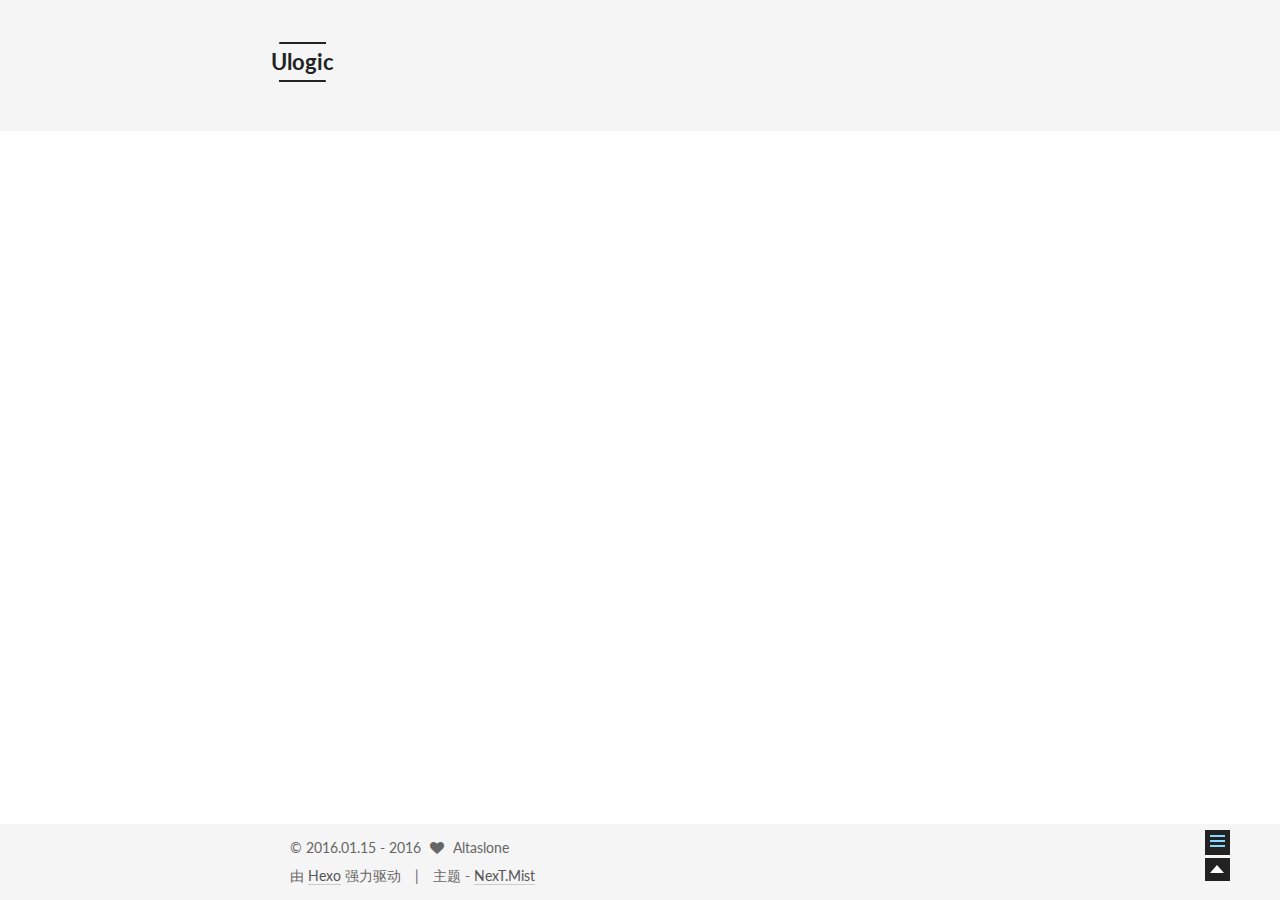
==== 2016/01/16/测试图片/index.html @ 5bdf2e48 "Site updated: 2016-01-16 18:04:58" ====
<!doctype html>



  


<html class="theme-next mist use-motion">
<head>
  <meta charset="UTF-8"/>
<meta http-equiv="X-UA-Compatible" content="IE=edge,chrome=1" />
<meta name="viewport" content="width=device-width, initial-scale=1, maximum-scale=1"/>



<meta http-equiv="Cache-Control" content="no-transform" />
<meta http-equiv="Cache-Control" content="no-siteapp" />












  <link href="/vendors/fancybox/source/jquery.fancybox.css?v=2.1.5" rel="stylesheet" type="text/css"/>




  <link href="//fonts.googleapis.com/css?family=Lato:300,400,700,400italic&subset=latin,latin-ext" rel="stylesheet" type="text/css">



<link href="/vendors/font-awesome/css/font-awesome.min.css?v=4.4.0" rel="stylesheet" type="text/css" />

<link href="/css/main.css?v=0.5.0" rel="stylesheet" type="text/css" />


  <meta name="keywords" content="Hexo, NexT" />








  <link rel="shortcut icon" type="image/x-icon" href="/favicon.ico?v=0.5.0" />






<meta name="description" content="测试图片 一只小猪">
<meta property="og:type" content="article">
<meta property="og:title" content="测试图片">
<meta property="og:url" content="http://yoursite.com/2016/01/16/测试图片/index.html">
<meta property="og:site_name" content="Ulogic">
<meta property="og:description" content="测试图片 一只小猪">
<meta property="og:image" content="http://yoursite.com/source/xiaozhu.png">
<meta property="og:updated_time" content="2016-01-16T10:04:15.753Z">
<meta name="twitter:card" content="summary">
<meta name="twitter:title" content="测试图片">
<meta name="twitter:description" content="测试图片 一只小猪">



<script type="text/javascript" id="hexo.configuration">
  var NexT = window.NexT || {};
  var CONFIG = {
    scheme: 'Mist',
    sidebar: {"position":"left","display":"post"},
    fancybox: true,
    motion: true,
    duoshuo: {
      userId: 0,
      author: '博主'
    }
  };
</script>

  <title> 测试图片 | Ulogic </title>
</head>

<body itemscope itemtype="http://schema.org/WebPage" lang="zh-Hans">

  



  <script type="text/javascript">
    var _hmt = _hmt || [];
    (function() {
      var hm = document.createElement("script");
      hm.src = "//hm.baidu.com/hm.js?7d38a742cc1cbfb3a22bb17e0354cb3e";
      var s = document.getElementsByTagName("script")[0];
      s.parentNode.insertBefore(hm, s);
    })();
  </script>






  
  
    
  

  <div class="container one-collumn sidebar-position-left page-post-detail ">
    <div class="headband"></div>

    <header id="header" class="header" itemscope itemtype="http://schema.org/WPHeader">
      <div class="header-inner"><div class="site-meta ">
  

  <div class="custom-logo-site-title">
    <a href="/"  class="brand" rel="start">
      <span class="logo-line-before"><i></i></span>
      <span class="site-title">Ulogic</span>
      <span class="logo-line-after"><i></i></span>
    </a>
  </div>
  <p class="site-subtitle"></p>
</div>

<div class="site-nav-toggle">
  <button>
    <span class="btn-bar"></span>
    <span class="btn-bar"></span>
    <span class="btn-bar"></span>
  </button>
</div>

<nav class="site-nav">
  

  
    <ul id="menu" class="menu ">
      
        
        <li class="menu-item menu-item-home">
          <a href="/" rel="section">
            
              <i class="menu-item-icon fa fa-home fa-fw"></i> <br />
            
            首页
          </a>
        </li>
      
        
        <li class="menu-item menu-item-archives">
          <a href="/archives" rel="section">
            
              <i class="menu-item-icon fa fa-archive fa-fw"></i> <br />
            
            归档
          </a>
        </li>
      
        
        <li class="menu-item menu-item-tags">
          <a href="/tags" rel="section">
            
              <i class="menu-item-icon fa fa-tags fa-fw"></i> <br />
            
            标签
          </a>
        </li>
      

      
      
      
    </ul>
  

  
</nav>

 </div>
    </header>

    <main id="main" class="main">
      <div class="main-inner">
        <div class="content-wrap">
          <div id="content" class="content">
            

  <div id="posts" class="posts-expand">
    

  
  

  
  
  

  <article class="post post-type-normal " itemscope itemtype="http://schema.org/Article">

    
      <header class="post-header">

        
        
          <h1 class="post-title" itemprop="name headline">
            
            
              
                测试图片
              
            
          </h1>
        

        <div class="post-meta">
          <span class="post-time">
            <span class="post-meta-item-icon">
              <i class="fa fa-calendar-o"></i>
            </span>
            <span class="post-meta-item-text">发表于</span>
            <time itemprop="dateCreated" datetime="2016-01-16T18:02:03+08:00" content="2016-01-16">
              2016-01-16
            </time>
          </span>

          

          
            
              <span class="post-comments-count">
                &nbsp; | &nbsp;
                <a href="/2016/01/16/测试图片/#comments" itemprop="discussionUrl">
                  <span class="post-comments-count ds-thread-count" data-thread-key="2016/01/16/测试图片/" itemprop="commentsCount"></span>
                </a>
              </span>
            
          

          

          
          
        </div>
      </header>
    


    <div class="post-body" itemprop="articleBody">

      
      

      
        <pre><code>测试图片 一只小猪
</code></pre><p><img src="/source/xiaozhu.png" alt="xiaozhu"></p>

      
    </div>

    <footer class="post-footer">
      

      
        <div class="post-nav">
          <div class="post-nav-next post-nav-item">
            
              <a href="/2016/01/15/hello-world/" rel="next" title="Hello World">
                <i class="fa fa-chevron-left"></i> Hello World
              </a>
            
          </div>

          <div class="post-nav-prev post-nav-item">
            
          </div>
        </div>
      

      
      
    </footer>
  </article>



    <div class="post-spread">
      
    </div>
  </div>


          </div>
          


          
  <div class="comments" id="comments">
    
      <div class="ds-thread" data-thread-key="2016/01/16/测试图片/"
           data-title="测试图片" data-url="http://yoursite.com/2016/01/16/测试图片/">
      </div>
    
  </div>


        </div>
        
          
  
  <div class="sidebar-toggle">
    <div class="sidebar-toggle-line-wrap">
      <span class="sidebar-toggle-line sidebar-toggle-line-first"></span>
      <span class="sidebar-toggle-line sidebar-toggle-line-middle"></span>
      <span class="sidebar-toggle-line sidebar-toggle-line-last"></span>
    </div>
  </div>

  <aside id="sidebar" class="sidebar">
    <div class="sidebar-inner">

      

      
        <ul class="sidebar-nav motion-element">
          <li class="sidebar-nav-toc sidebar-nav-active" data-target="post-toc-wrap" >
            文章目录
          </li>
          <li class="sidebar-nav-overview" data-target="site-overview">
            站点概览
          </li>
        </ul>
      

      <section class="site-overview sidebar-panel ">
        <div class="site-author motion-element" itemprop="author" itemscope itemtype="http://schema.org/Person">
          <img class="site-author-image" itemprop="image"
               src="/images/logo.png"
               alt="Altaslone" />
          <p class="site-author-name" itemprop="name">Altaslone</p>
          <p class="site-description motion-element" itemprop="description"></p>
        </div>
        <nav class="site-state motion-element">
          <div class="site-state-item site-state-posts">
            <a href="/archives">
              <span class="site-state-item-count">2</span>
              <span class="site-state-item-name">日志</span>
            </a>
          </div>

          <div class="site-state-item site-state-categories">
            
              <span class="site-state-item-count">0</span>
              <span class="site-state-item-name">分类</span>
              
          </div>

          <div class="site-state-item site-state-tags">
            <a href="/tags">
              <span class="site-state-item-count">0</span>
              <span class="site-state-item-name">标签</span>
              </a>
          </div>

        </nav>

        

        <div class="links-of-author motion-element">
          
        </div>

        
        

        <div class="links-of-author motion-element">
          
        </div>

      </section>

      
        <section class="post-toc-wrap motion-element sidebar-panel sidebar-panel-active">
          <div class="post-toc-indicator-top post-toc-indicator">
            <i class="fa fa-angle-double-up"></i>
          </div>
          <div class="post-toc">
            
              
            
            
              <p class="post-toc-empty">此文章未包含目录</p>
            
          </div>
          <div class="post-toc-indicator-bottom post-toc-indicator">
            <i class="fa fa-angle-double-down"></i>
          </div>
        </section>
      

    </div>
  </aside>


        
      </div>
    </main>

    <footer id="footer" class="footer">
      <div class="footer-inner">
        <div class="copyright" >
  
  &copy;  2016.01.15 - 
  <span itemprop="copyrightYear">2016</span>
  <span class="with-love">
    <i class="icon-next-heart fa fa-heart"></i>
  </span>
  <span class="author" itemprop="copyrightHolder">Altaslone</span>
</div>

<div class="powered-by">
  由 <a class="theme-link" href="http://hexo.io">Hexo</a> 强力驱动
</div>

<div class="theme-info">
  主题 -
  <a class="theme-link" href="https://github.com/iissnan/hexo-theme-next">
    NexT.Mist
  </a>
</div>



      </div>
    </footer>

    <div class="back-to-top"></div>
  </div>

  


  



  <script type="text/javascript" src="/vendors/jquery/index.js?v=2.1.3"></script>

  <script type="text/javascript" src="/vendors/fastclick/lib/fastclick.min.js?v=1.0.6"></script>

  <script type="text/javascript" src="/vendors/jquery_lazyload/jquery.lazyload.js?v=1.9.7"></script>

  <script type="text/javascript" src="/vendors/velocity/velocity.min.js"></script>

  <script type="text/javascript" src="/vendors/velocity/velocity.ui.min.js"></script>

  <script type="text/javascript" src="/vendors/fancybox/source/jquery.fancybox.pack.js"></script>


  


  <script type="text/javascript" src="/js/src/utils.js?v=0.5.0"></script>

  <script type="text/javascript" src="/js/src/motion.js?v=0.5.0"></script>



  
  

  
  
<script type="text/javascript" src="/js/src/scrollspy.js?v=0.5.0"></script>

<script type="text/javascript" id="sidebar.toc.highlight">
  $(document).ready(function () {
    var tocSelector = '.post-toc';
    var $tocSelector = $(tocSelector);
    var activeCurrentSelector = '.active-current';

    $tocSelector
      .on('activate.bs.scrollspy', function () {
        var $currentActiveElement = $(tocSelector + ' .active').last();

        removeCurrentActiveClass();
        $currentActiveElement.addClass('active-current');

        $tocSelector[0].scrollTop = $currentActiveElement.position().top;
      })
      .on('clear.bs.scrollspy', function () {
        removeCurrentActiveClass();
      });

    function removeCurrentActiveClass () {
      $(tocSelector + ' ' + activeCurrentSelector)
        .removeClass(activeCurrentSelector.substring(1));
    }

    function processTOC () {
      getTOCMaxHeight();
      toggleTOCOverflowIndicators();
    }

    function getTOCMaxHeight () {
      var height = $('.sidebar').height() -
                   $tocSelector.position().top -
                   $('.post-toc-indicator-bottom').height();

      $tocSelector.css('height', height);

      return height;
    }

    function toggleTOCOverflowIndicators () {
      tocOverflowIndicator(
        '.post-toc-indicator-top',
        $tocSelector.scrollTop() > 0 ? 'show' : 'hide'
      );

      tocOverflowIndicator(
        '.post-toc-indicator-bottom',
        $tocSelector.scrollTop() >= $tocSelector.find('ol').height() - $tocSelector.height() ? 'hide' : 'show'
      )
    }

    $(document).on('sidebar.motion.complete', function () {
      processTOC();
    });

    $('body').scrollspy({ target: tocSelector });
    $(window).on('resize', function () {
      if ( $('.sidebar').hasClass('sidebar-active') ) {
        processTOC();
      }
    });

    onScroll($tocSelector);

    function onScroll (element) {
      element.on('mousewheel DOMMouseScroll', function (event) {
          var oe = event.originalEvent;
          var delta = oe.wheelDelta || -oe.detail;

          this.scrollTop += ( delta < 0 ? 1 : -1 ) * 30;
          event.preventDefault();

          toggleTOCOverflowIndicators();
      });
    }

    function tocOverflowIndicator (indicator, action) {
      var $indicator = $(indicator);
      var opacity = action === 'show' ? 1 : 0;
      $indicator.velocity ?
        $indicator.velocity('stop').velocity({
          opacity: opacity
        }, { duration: 100 }) :
        $indicator.stop().animate({
          opacity: opacity
        }, 100);
    }

  });
</script>

<script type="text/javascript" id="sidebar.nav">
  $(document).ready(function () {
    var html = $('html');
    var TAB_ANIMATE_DURATION = 200;
    var hasVelocity = $.isFunction(html.velocity);

    $('.sidebar-nav li').on('click', function () {
      var item = $(this);
      var activeTabClassName = 'sidebar-nav-active';
      var activePanelClassName = 'sidebar-panel-active';
      if (item.hasClass(activeTabClassName)) {
        return;
      }

      var currentTarget = $('.' + activePanelClassName);
      var target = $('.' + item.data('target'));

      hasVelocity ?
        currentTarget.velocity('transition.slideUpOut', TAB_ANIMATE_DURATION, function () {
          target
            .velocity('stop')
            .velocity('transition.slideDownIn', TAB_ANIMATE_DURATION)
            .addClass(activePanelClassName);
        }) :
        currentTarget.animate({ opacity: 0 }, TAB_ANIMATE_DURATION, function () {
          currentTarget.hide();
          target
            .stop()
            .css({'opacity': 0, 'display': 'block'})
            .animate({ opacity: 1 }, TAB_ANIMATE_DURATION, function () {
              currentTarget.removeClass(activePanelClassName);
              target.addClass(activePanelClassName);
            });
        });

      item.siblings().removeClass(activeTabClassName);
      item.addClass(activeTabClassName);
    });

    $('.post-toc a').on('click', function (e) {
      e.preventDefault();
      var targetSelector = NexT.utils.escapeSelector(this.getAttribute('href'));
      var offset = $(targetSelector).offset().top;
      hasVelocity ?
        html.velocity('stop').velocity('scroll', {
          offset: offset  + 'px',
          mobileHA: false
        }) :
        $('html, body').stop().animate({
          scrollTop: offset
        }, 500);
    });

    // Expand sidebar on post detail page by default, when post has a toc.
    NexT.motion.middleWares.sidebar = function () {
      var $tocContent = $('.post-toc-content');

      if (CONFIG.sidebar === 'post') {
        if ($tocContent.length > 0 && $tocContent.html().trim().length > 0) {
          NexT.utils.displaySidebar();
        }
      }
    };
  });
</script>



  


  <script type="text/javascript" src="/js/src/bootstrap.js?v=0.5.0"></script>



  

  
    
  

  <script type="text/javascript">
    var duoshuoQuery = {short_name:"altaslone"};
    (function() {
      var ds = document.createElement('script');
      ds.type = 'text/javascript';ds.async = true;
      ds.id = 'duoshuo-script';
      ds.src = (document.location.protocol == 'https:' ? 'https:' : 'http:') + '//static.duoshuo.com/embed.js';
      ds.charset = 'UTF-8';
      (document.getElementsByTagName('head')[0]
      || document.getElementsByTagName('body')[0]).appendChild(ds);
    })();
  </script>

  
    
  





  
  

  
  


</body>
</html>
---- css/main.css ----
/* normalize.css v3.0.2 | MIT License | git.io/normalize */
html {
  font-family: sans-serif; /* 1 */
  -ms-text-size-adjust: 100%; /* 2 */
  -webkit-text-size-adjust: 100%; /* 2 */
}
body {
  margin: 0;
}
article,
aside,
details,
figcaption,
figure,
footer,
header,
hgroup,
main,
menu,
nav,
section,
summary {
  display: block;
}
audio,
canvas,
progress,
video {
  display: inline-block; /* 1 */
  vertical-align: baseline; /* 2 */
}
audio:not([controls]) {
  display: none;
  height: 0;
}
[hidden],
template {
  display: none;
}
a {
  background-color: transparent;
}
a:active,
a:hover {
  outline: 0;
}
abbr[title] {
  border-bottom: 1px dotted;
}
b,
strong {
  font-weight: bold;
}
dfn {
  font-style: italic;
}
h1 {
  font-size: 2em;
  margin: 0.67em 0;
}
mark {
  background: #ff0;
  color: #000;
}
small {
  font-size: 80%;
}
sub,
sup {
  font-size: 75%;
  line-height: 0;
  position: relative;
  vertical-align: baseline;
}
sup {
  top: -0.5em;
}
sub {
  bottom: -0.25em;
}
img {
  border: 0;
}
svg:not(:root) {
  overflow: hidden;
}
figure {
  margin: 1em 40px;
}
hr {
  -moz-box-sizing: content-box;
  box-sizing: content-box;
  height: 0;
}
pre {
  overflow: auto;
}
code,
kbd,
pre,
samp {
  font-family: monospace, monospace;
  font-size: 1em;
}
button,
input,
optgroup,
select,
textarea {
  color: inherit; /* 1 */
  font: inherit; /* 2 */
  margin: 0; /* 3 */
}
button {
  overflow: visible;
}
button,
select {
  text-transform: none;
}
button,
html input[type="button"],
input[type="reset"],
input[type="submit"] {
  -webkit-appearance: button; /* 2 */
  cursor: pointer; /* 3 */
}
button[disabled],
html input[disabled] {
  cursor: default;
}
button::-moz-focus-inner,
input::-moz-focus-inner {
  border: 0;
  padding: 0;
}
input {
  line-height: normal;
}
input[type="checkbox"],
input[type="radio"] {
  box-sizing: border-box; /* 1 */
  padding: 0; /* 2 */
}
input[type="number"]::-webkit-inner-spin-button,
input[type="number"]::-webkit-outer-spin-button {
  height: auto;
}
input[type="search"] {
  -webkit-appearance: textfield; /* 1 */
  -moz-box-sizing: content-box;
  -webkit-box-sizing: content-box; /* 2 */
  box-sizing: content-box;
}
input[type="search"]::-webkit-search-cancel-button,
input[type="search"]::-webkit-search-decoration {
  -webkit-appearance: none;
}
fieldset {
  border: 1px solid #c0c0c0;
  margin: 0 2px;
  padding: 0.35em 0.625em 0.75em;
}
legend {
  border: 0; /* 1 */
  padding: 0; /* 2 */
}
textarea {
  overflow: auto;
}
optgroup {
  font-weight: bold;
}
table {
  border-collapse: collapse;
  border-spacing: 0;
}
td,
th {
  padding: 0;
}
::selection {
  background: #262a30;
  color: #fff;
}
body {
  position: relative;
  font-family: Lato, "PingFang SC", "Microsoft YaHei", sans-serif;
  font-size: 14px;
  line-height: 2;
  color: #555;
  background: #fff;
}
@media (max-width: 767px) {
  body {
    padding-right: 0 !important;
  }
}
@media (min-width: 768px) and (max-width: 991px) {
  body {
    padding-right: 0 !important;
  }
}
@media (min-width: 1600px) {
  body {
    font-size: 16px;
  }
}
h1,
h2,
h3,
h4,
h5,
h6 {
  margin: 0;
  padding: 0;
  font-weight: bold;
  line-height: 1.5;
  font-family: Lato, "PingFang SC", "Microsoft YaHei", sans-serif;
}
h2,
h3,
h4,
h5,
h6 {
  margin: 20px 0 15px;
}
h1 {
  font-size: 24px;
}
@media (max-width: 767px) {
  h1 {
    font-size: 20px;
  }
}
h2 {
  font-size: 22px;
}
@media (max-width: 767px) {
  h2 {
    font-size: 18px;
  }
}
h3 {
  font-size: 20px;
}
@media (max-width: 767px) {
  h3 {
    font-size: 16px;
  }
}
h4 {
  font-size: 18px;
}
@media (max-width: 767px) {
  h4 {
    font-size: 14px;
  }
}
h5 {
  font-size: 16px;
}
@media (max-width: 767px) {
  h5 {
    font-size: 12px;
  }
}
h6 {
  font-size: 14px;
}
@media (max-width: 767px) {
  h6 {
    font-size: 10px;
  }
}
p {
  margin: 0 0 25px 0;
}
a {
  color: #555;
  text-decoration: none;
  border-bottom: 1px solid #999;
  word-wrap: break-word;
}
a:hover {
  color: #222;
  border-bottom-color: #222;
}
ul {
  list-style: none;
}
blockquote {
  margin: 0;
  padding: 0;
}
img {
  display: block;
  margin: auto;
  max-width: 100%;
  height: auto;
}
hr {
  margin: 40px 0;
  height: 3px;
  border: none;
  background-color: #ddd;
  background-image: repeating-linear-gradient(-45deg, #fff, #fff 4px, transparent 4px, transparent 8px);
}
blockquote {
  padding: 0 15px;
  color: #666;
  border-left: 4px solid #ddd;
}
blockquote cite::before {
  content: "-";
  padding: 0 5px;
}
dt {
  font-weight: 700;
}
dd {
  margin: 0;
  padding: 0;
}
.text-left {
  text-align: left;
}
.text-center {
  text-align: center;
}
.text-right {
  text-align: right;
}
.text-justify {
  text-align: justify;
}
.text-nowrap {
  white-space: nowrap;
}
.text-lowercase {
  text-transform: lowercase;
}
.text-uppercase {
  text-transform: uppercase;
}
.text-capitalize {
  text-transform: capitalize;
}
.center-block {
  display: block;
  margin-left: auto;
  margin-right: auto;
}
.clearfix:before,
.clearfix:after {
  content: " ";
  display: table;
}
.clearfix:after {
  clear: both;
}
.pullquote {
  width: 45%;
}
.pullquote.left {
  float: left;
  margin-left: 5px;
  margin-right: 10px;
}
.pullquote.right {
  float: right;
  margin-left: 10px;
  margin-right: 5px;
}
.highlight table,
.gist table {
  width: auto;
}
.highlight table td,
.gist table td {
  border: none;
}
.highlight a,
.gist a {
  color: #222 !important;
  text-decoration: none !important;
}
.video-container {
  position: relative;
  padding-top: 60%;
  height: 0;
  overflow: hidden;
}
.video-container iframe,
.video-container object,
.video-container embed {
  position: absolute;
  top: 0;
  left: 0;
  width: 100%;
  height: 100%;
}
.affix.affix.affix {
  position: fixed;
}
.translation {
  margin-top: -20px;
  font-size: 14px;
  color: #999;
}
.use-motion .motion-element {
  opacity: 0;
}
table {
  margin: 20px 0;
  width: 100%;
  border-collapse: collapse;
  border-spacing: 0;
  border: 1px solid #ddd;
  font-size: 14px;
}
table>tbody>tr:nth-of-type(odd) {
  background-color: #f9f9f9;
}
table>tbody>tr:hover {
  background-color: #f5f5f5;
}
caption,
th,
td {
  padding: 8px;
  text-align: left;
  vertical-align: middle;
  font-weight: normal;
}
th,
td {
  border-bottom: 3px solid #ddd;
  border-right: 1px solid #eee;
}
th {
  padding-bottom: 10px;
  font-weight: 700;
}
td {
  border-bottom-width: 1px;
}
html,
body {
  height: 100%;
}
.container {
  position: relative;
  min-height: 100%;
}
.header-inner {
  margin: 0 auto;
  padding: 100px 0 70px;
  width: 700px;
}
@media (min-width: 1600px) {
  .container .header-inner {
    width: 900px;
  }
}
.main {
  padding-bottom: 150px;
}
.main-inner {
  margin: 0 auto;
  width: 700px;
}
@media (min-width: 1600px) {
  .container .main-inner {
    width: 900px;
  }
}
.footer {
  position: absolute;
  left: 0;
  bottom: 0;
  width: 100%;
  min-height: 50px;
}
.footer-inner {
  box-sizing: border-box;
  margin: 20px auto;
  width: 700px;
}
@media (min-width: 1600px) {
  .container .footer-inner {
    width: 900px;
  }
}
pre,
.highlight {
  background: #f7f7f7;
  margin: 20px 0;
  padding: 15px;
  overflow: auto;
  font-size: 13px;
  color: #4d4d4c;
  line-height: 1.6;
}
.highlight .gutter pre,
.gist .gist-file .gist-data .line-numbers {
  color: #666;
}
pre,
code {
  font-family: "Input Mono", "PT Mono", Consolas, Monaco, Menlo, monospace;
}
code {
  word-break: break-all;
  background: #eee;
  text-shadow: 0 1px #fff;
  padding: 0 0.3em;
}
pre code {
  background: none;
  text-shadow: none;
  padding: 0;
}
.highlight pre {
  border: none;
  margin: 0;
  padding: 1px;
}
.highlight table {
  margin: 0;
  width: auto;
  border: none;
}
.highlight td {
  border: none;
  padding: 0;
}
.highlight figcaption {
  font-size: 0.85em;
  color: #8e908c;
  line-height: 1em;
  margin-bottom: 1em;
}
.highlight figcaption:before,
.highlight figcaption:after {
  content: " ";
  display: table;
}
.highlight figcaption:after {
  clear: both;
}
.highlight figcaption a {
  float: right;
}
.highlight .gutter pre {
  text-align: right;
  padding-right: 20px;
}
.highlight .line {
  height: 20px;
}
.gist {
  margin: 20px 0;
  border-style: solid;
  border-color: #ccc;
  border-width: 1px 0;
  background: #f7f7f7;
  padding: 15px 40px 15px 15px;
}
.gist .gist-file {
  border: none;
  font-family: "Input Mono", "PT Mono", Consolas, Monaco, Menlo, monospace;
  margin: 0;
}
.gist .gist-file .gist-data {
  background: none;
  border: none;
}
.gist .gist-file .gist-data .line-numbers {
  background: none;
  border: none;
  padding: 0 20px 0 0;
}
.gist .gist-file .gist-data .line-data {
  padding: 0 !important;
}
.gist .gist-file .highlight {
  margin: 0;
  padding: 0;
  border: none;
}
.gist .gist-file .gist-meta {
  background: #f7f7f7;
  color: #8e908c;
  font: 13px Lato, "PingFang SC", "Microsoft YaHei", sans-serif;
  text-shadow: 0 0;
  padding: 0;
  margin-top: 1em;
  margin-left: 40px;
}
.gist .gist-file .gist-meta a {
  color: color-link;
  font-weight: normal;
}
.gist .gist-file .gist-meta a:hover {
  text-decoration: underline;
}
pre .comment {
  color: #8e908c;
}
pre .variable,
pre .attribute,
pre .tag,
pre .regexp,
pre .ruby .constant,
pre .xml .tag .title,
pre .xml .pi,
pre .xml .doctype,
pre .html .doctype,
pre .css .id,
pre .css .class,
pre .css .pseudo {
  color: #c82829;
}
pre .number,
pre .preprocessor,
pre .built_in,
pre .literal,
pre .params,
pre .constant {
  color: #f5871f;
}
pre .ruby .class .title,
pre .css .rules .attribute {
  color: #718c00;
}
pre .string,
pre .value,
pre .inheritance,
pre .header,
pre .ruby .symbol,
pre .xml .cdata {
  color: #718c00;
}
pre .title,
pre .css .hexcolor {
  color: #3e999f;
}
pre .function,
pre .python .decorator,
pre .python .title,
pre .ruby .function .title,
pre .ruby .title .keyword,
pre .perl .sub,
pre .javascript .title,
pre .coffeescript .title {
  color: #4271ae;
}
pre .keyword,
pre .javascript .function {
  color: #8959a8;
}
.full-image.full-image.full-image {
  border: none;
  max-width: 100%;
  width: auto;
  margin: 20px auto;
}
@media (min-width: 992px) {
  .full-image.full-image.full-image {
    max-width: none;
    width: 126%;
    margin: 0 -13%;
  }
}
.blockquote-center,
.page-home .post-type-quote blockquote,
.page-post-detail .post-type-quote blockquote {
  position: relative;
  margin: 40px 0;
  padding: 0;
  border-left: none;
  text-align: center;
}
.blockquote-center::before,
.page-home .post-type-quote blockquote::before,
.page-post-detail .post-type-quote blockquote::before,
.blockquote-center::after,
.page-home .post-type-quote blockquote::after,
.page-post-detail .post-type-quote blockquote::after {
  position: absolute;
  content: ' ';
  display: block;
  width: 100%;
  height: 24px;
  opacity: 0.2;
  background-repeat: no-repeat;
  background-position: 0 -6px;
  background-size: 22px 22px;
}
.blockquote-center::before,
.page-home .post-type-quote blockquote::before,
.page-post-detail .post-type-quote blockquote::before {
  top: -20px;
  background-image: url("../images/quote-l.svg");
  border-top: 1px solid #ccc;
}
.blockquote-center::after,
.page-home .post-type-quote blockquote::after,
.page-post-detail .post-type-quote blockquote::after {
  bottom: -20px;
  background-image: url("../images/quote-r.svg");
  border-bottom: 1px solid #ccc;
  background-position: 100% 8px;
}
.blockquote-center p,
.page-home .post-type-quote blockquote p,
.page-post-detail .post-type-quote blockquote p,
.blockquote-center div,
.page-home .post-type-quote blockquote div,
.page-post-detail .post-type-quote blockquote div {
  text-align: center;
}
.post .post-body .group-picture img {
  box-sizing: border-box;
  padding: 0 3px;
  border: none;
}
.post .group-picture-row {
  overflow: hidden;
  margin-top: 6px;
}
.post .group-picture-row:first-child {
  margin-top: 0;
}
.post .group-picture-column {
  float: left;
}
.page-post-detail .post-body .group-picture-column {
  float: none;
  margin-top: 10px;
  width: auto !important;
}
.page-post-detail .post-body .group-picture-column img {
  margin: 0 auto;
}
.page-archive .group-picture-container {
  overflow: hidden;
}
.page-archive .group-picture-row {
  float: left;
}
.page-archive .group-picture-row:first-child {
  margin-top: 6px;
}
.page-archive .group-picture-column {
  max-width: 150px;
  max-height: 150px;
}
.btn {
  display: inline-block;
  padding: 0 20px;
  font-size: 14px;
  color: #fff;
  background: #222;
  border: 2px solid #222;
  text-decoration: none;
  border-radius: 0;
  transition-property: background-color;
  transition-duration: 0.2s;
  transition-timing-function: ease-in-out;
  transition-delay: 0s;
}
.btn:hover,
.post-more-link .btn:hover {
  border-color: #222;
  color: #222;
  background: #fff;
}
.btn-bar {
  display: block;
  width: 22px;
  height: 2px;
  background: #555;
  border-radius: 1px;
}
.btn-bar+.btn-bar {
  margin-top: 4px;
}
.pagination {
  margin: 120px 0 40px;
  text-align: center;
  border-top: 1px solid #eee;
}
.page-number-basic,
.pagination .prev,
.pagination .next,
.pagination .page-number,
.pagination .space {
  display: inline-block;
  position: relative;
  top: -1px;
  margin: 0 10px;
  padding: 0 10px;
  line-height: 30px;
}
@media (max-width: 767px) {
  .page-number-basic,
  .pagination .prev,
  .pagination .next,
  .pagination .page-number,
  .pagination .space {
    margin: 0 5px;
  }
}
.pagination .prev,
.pagination .next,
.pagination .page-number {
  border-bottom: 0;
  border-top: 1px solid #eee;
  transition-property: border-color;
  transition-duration: 0.2s;
  transition-timing-function: ease-in-out;
  transition-delay: 0s;
}
.pagination .prev:hover,
.pagination .next:hover,
.pagination .page-number:hover {
  border-top-color: #222;
}
.pagination .space {
  padding: 0;
  margin: 0;
}
.pagination .prev {
  margin-left: 0;
}
.pagination .next {
  margin-right: 0;
}
.pagination .page-number.current {
  color: #fff;
  background: #ccc;
  border-top-color: #ccc;
}
@media (max-width: 767px) {
  .pagination {
    border-top: none;
  }
  .pagination .prev,
  .pagination .next,
  .pagination .page-number {
    margin-bottom: 10px;
    border-top: 0;
    border-bottom: 1px solid #eee;
  }
  .pagination .prev:hover,
  .pagination .next:hover,
  .pagination .page-number:hover {
    border-bottom-color: #222;
  }
}
.comments {
  margin: 60px 20px 0;
}
.tag-cloud {
  text-align: center;
}
.tag-cloud a {
  display: inline-block;
  margin: 10px;
}
.back-to-top {
  position: fixed;
  bottom: 19px;
  right: 50px;
  z-index: 1050;
  width: 15px;
  height: 13px;
  padding: 5px;
  background: #222;
  color: #fff;
  cursor: pointer;
  -webkit-transform: translateZ(0);
}
@media (max-width: 767px) {
  .back-to-top {
    display: none;
  }
}
@media (min-width: 768px) and (max-width: 991px) {
  .back-to-top {
    display: none;
  }
}
.back-to-top:before {
  display: block;
  content: " ";
  margin-top: 2px;
  width: 0;
  height: 0;
  border-width: 0 7px 8px 7px;
  border-color: transparent transparent #fff transparent;
  border-style: solid;
}
.header {
  background: #fff;
}
.header-inner {
  position: relative;
}
.headband {
  height: 3px;
  background: #222;
}
.site-meta {
  margin: 0;
  text-align: left;
}
@media (max-width: 767px) {
  .site-meta {
    text-align: center;
  }
}
.brand {
  position: relative;
  display: inline-block;
  padding: 0 40px;
  color: #222;
  background: #222;
  border-bottom: none;
  font-family: Lato, "PingFang SC", "Microsoft YaHei", sans-serif;
}
.brand:hover {
  color: #222;
}
.logo {
  display: inline-block;
  margin-right: 5px;
  line-height: 36px;
  vertical-align: top;
}
.site-title {
  display: inline-block;
  vertical-align: top;
  line-height: 36px;
  font-size: 20px;
  font-weight: normal;
}
.site-subtitle {
  margin-top: 10px;
  font-size: 13px;
  color: #999;
}
.use-motion .brand {
  opacity: 0;
}
.use-motion .logo,
.use-motion .site-title,
.use-motion .site-subtitle {
  opacity: 0;
  position: relative;
  top: -10px;
}
.site-nav-toggle {
  display: none;
  position: absolute;
  top: 10px;
  left: 10px;
}
@media (max-width: 767px) {
  .site-nav-toggle {
    display: block;
  }
}
.site-nav-toggle button {
  margin-top: 2px;
  padding: 9px 10px;
  background: transparent;
  border: none;
}
@media (max-width: 767px) {
  .site-nav {
    display: none;
    margin: 0 -10px;
    padding: 0 10px;
    clear: both;
    border-top: 1px solid #ddd;
  }
}
@media (min-width: 768px) and (max-width: 991px) {
  .site-nav {
    display: block !important;
  }
}
@media (min-width: 992px) {
  .site-nav {
    display: block !important;
  }
}
.menu {
  margin-top: 20px;
  padding-left: 0;
  text-align: center;
}
@media (max-width: 767px) {
  .menu {
    padding-left: 10px;
  }
}
.menu .menu-item {
  display: inline-block;
  margin: 0 10px;
}
@media screen and (max-width: 767px) {
  .menu .menu-item {
    margin-top: 10px;
  }
}
.menu .menu-item a {
  display: block;
  font-size: 13px;
  text-transform: capitalize;
  line-height: 1.5;
  border-bottom: 1px solid transparent;
  transition-property: border-color;
  transition-duration: 0.2s;
  transition-timing-function: ease-in-out;
  transition-delay: 0s;
}
.menu .menu-item a:hover {
  border-bottom-color: #222;
}
.use-motion .menu-item {
  opacity: 0;
}
.post-body .fancybox img {
  display: block !important;
  margin: 0 auto;
  cursor: pointer;
  cursor: zoom-in;
  cursor: -webkit-zoom-in;
}
.post-body .image-caption,
.post-body .figure .caption {
  margin: 10px auto 15px;
  text-align: center;
  font-size: 14px;
  color: #999;
  font-weight: bold;
  line-height: 1;
}
.post-sticky-flag {
  display: inline-block;
  font-size: 16px;
  -ms-transform: rotate(30deg);
  transform: rotate(30deg);
}
.posts-expand {
  padding-top: 40px;
}
@media (max-width: 767px) {
  .posts-expand {
    margin: 0 20px;
  }
  .post-body pre,
  .post-body .highlight {
    margin: 0 -20px;
    padding: 10px 20px;
  }
  .post-body pre .gutter pre,
  .post-body .highlight .gutter pre {
    padding-right: 10px;
  }
}
@media (min-width: 992px) {
  .posts-expand .post-body {
    text-align: justify;
  }
}
.posts-expand .post-body h2,
.posts-expand .post-body h3,
.posts-expand .post-body h4,
.posts-expand .post-body h5,
.posts-expand .post-body h6 {
  padding-top: 10px;
}
.posts-expand .post-body h2 .header-anchor,
.posts-expand .post-body h3 .header-anchor,
.posts-expand .post-body h4 .header-anchor,
.posts-expand .post-body h5 .header-anchor,
.posts-expand .post-body h6 .header-anchor {
  float: right;
  margin-left: 10px;
  color: #ccc;
  border-bottom-style: none;
  visibility: hidden;
}
.posts-expand .post-body h2 .header-anchor:hover,
.posts-expand .post-body h3 .header-anchor:hover,
.posts-expand .post-body h4 .header-anchor:hover,
.posts-expand .post-body h5 .header-anchor:hover,
.posts-expand .post-body h6 .header-anchor:hover {
  color: inherit;
}
.posts-expand .post-body h2:hover .header-anchor,
.posts-expand .post-body h3:hover .header-anchor,
.posts-expand .post-body h4:hover .header-anchor,
.posts-expand .post-body h5:hover .header-anchor,
.posts-expand .post-body h6:hover .header-anchor {
  visibility: visible;
}
.posts-expand .post-body img {
  box-sizing: border-box;
  margin: auto;
  padding: 3px;
  border: 1px solid #ddd;
}
.posts-expand .fancybox img {
  margin: 0 auto;
}
@media (max-width: 767px) {
  .posts-collapse {
    margin: 0 20px;
  }
  .posts-collapse .post-title,
  .posts-collapse .post-meta {
    display: block;
    width: auto;
    text-align: left;
  }
}
.posts-collapse {
  margin-left: 0;
}
@media (max-width: 767px) {
  .posts-collapse {
    margin: 0 20px;
  }
}
.posts-collapse .collection-title {
  position: relative;
  margin: 60px 0;
}
.posts-collapse .collection-title h2 {
  margin-left: 20px;
}
.posts-collapse .collection-title small {
  color: #bbb;
}
.posts-collapse .collection-title::before {
  content: " ";
  position: absolute;
  left: 0;
  top: 50%;
  margin-left: -4px;
  margin-top: -4px;
  width: 8px;
  height: 8px;
  background: #bbb;
  border-radius: 50%;
}
.posts-collapse .post {
  margin: 30px 0;
}
.posts-collapse .post-header {
  position: relative;
  transition-duration: 0.2s;
  transition-timing-function: ease-in-out;
  transition-delay: 0s;
  transition-property: border;
  border-bottom: 1px dashed #ccc;
}
.posts-collapse .post-header::before {
  content: " ";
  position: absolute;
  left: 0;
  top: 12px;
  width: 6px;
  height: 6px;
  margin-left: -4px;
  background: #bbb;
  border-radius: 50%;
  border: 1px solid #fff;
  transition-duration: 0.2s;
  transition-timing-function: ease-in-out;
  transition-delay: 0s;
  transition-property: background;
}
.posts-collapse .post-header:hover {
  border-bottom-color: #666;
}
.posts-collapse .post-header:hover::before {
  background: #222;
}
.posts-collapse .post-meta {
  position: absolute;
  font-size: 12px;
  left: 20px;
  top: 5px;
}
.posts-collapse .post-comments-count {
  display: none;
}
.posts-collapse .post-title {
  margin-left: 60px;
  font-size: 16px;
  font-weight: normal;
  font-family: Lato, "PingFang SC", "Microsoft YaHei", sans-serif;
  line-height: inherit;
}
.posts-collapse .post-title::after {
  margin-left: 3px;
  opacity: 0.6;
}
.posts-collapse .post-title a {
  color: #666;
  border-bottom: none;
}
.page-home .post-type-quote .post-header,
.page-post-detail .post-type-quote .post-header,
.page-home .post-type-quote .post-tags,
.page-post-detail .post-type-quote .post-tags {
  display: none;
}
.posts-expand .post-title {
  font-size: 26px;
  text-align: center;
  word-break: break-word;
}
@media (max-width: 767px) {
  .posts-expand .post-title {
    font-size: 22px;
  }
}
.posts-expand .post-title-link {
  display: inline-block;
  position: relative;
  color: #555;
  border-bottom: none;
  line-height: 1.2;
  vertical-align: top;
}
.posts-expand .post-title-link::before {
  content: "";
  position: absolute;
  width: 100%;
  height: 2px;
  bottom: 0;
  left: 0;
  background-color: #000;
  visibility: hidden;
  transform: scaleX(0);
  transition-duration: 0.2s;
  transition-timing-function: ease-in-out;
  transition-delay: 0s;
}
.posts-expand .post-title-link:hover::before {
  visibility: visible;
  transform: scaleX(1);
}
.posts-expand .post-title-link .fa {
  font-size: 16px;
}
.posts-expand .post-meta {
  margin: 3px 0 60px 0;
  color: #999;
  font-size: 12px;
  text-align: center;
}
.posts-expand .post-meta .post-category-list {
  display: inline-block;
  margin: 0;
  padding: 3px;
}
.posts-expand .post-meta .post-category-list-link {
  color: #999;
}
.post-meta-item-icon {
  display: none;
  margin-right: 3px;
}
@media (min-width: 768px) and (max-width: 991px) {
  .post-meta-item-icon {
    display: inline-block;
  }
}
@media (max-width: 767px) {
  .post-meta-item-icon {
    display: inline-block;
  }
}
@media (min-width: 768px) and (max-width: 991px) {
  .post-meta-item-text {
    display: none;
  }
}
@media (max-width: 767px) {
  .post-meta-item-text {
    display: none;
  }
}
@media (max-width: 767px) {
  .posts-expand .post-comments-count {
    display: none;
  }
}
.post-more-link {
  margin-top: 50px;
}
.post-more-link .btn {
  color: #555;
  font-size: 14px;
  background: transparent;
  border-radius: 0;
}
.posts-expand .post-tags {
  margin-top: 40px;
  text-align: center;
}
.posts-expand .post-tags a {
  display: inline-block;
  margin-right: 10px;
  font-size: 13px;
}
.post-nav {
  overflow: hidden;
  margin-top: 60px;
  padding: 10px;
  white-space: nowrap;
  border-top: 1px solid #eee;
}
.post-nav-item {
  display: inline-block;
  width: 50%;
  white-space: normal;
}
.post-nav-item a {
  position: relative;
  display: inline-block;
  line-height: 25px;
  font-size: 14px;
  color: #555;
  border-bottom: none;
}
.post-nav-item a:hover {
  color: #222;
  border-bottom: none;
}
.post-nav-item a:active {
  top: 2px;
}
.post-nav-item a i {
  font-size: 12px;
}
.post-nav-prev {
  text-align: right;
}
.posts-expand .post-eof {
  display: block;
  margin: 80px auto 60px;
  width: 8%;
  height: 1px;
  background: #ccc;
  text-align: center;
}
.post:last-child .post-eof.post-eof.post-eof {
  display: none;
}
.post-gallery {
  display: table;
  table-layout: fixed;
  width: 100%;
  border-collapse: separate;
}
.post-gallery-row {
  display: table-row;
}
.post-gallery .post-gallery-img {
  display: table-cell;
  text-align: center;
  vertical-align: middle;
  border: none;
}
.post-gallery .post-gallery-img img {
  max-width: 100%;
  max-height: 100%;
  border: none;
}
.fancybox-close,
.fancybox-close:hover {
  border: none;
}
.sidebar {
  width: 0;
  position: fixed;
  right: 0;
  top: 0;
  bottom: 0;
  z-index: 1040;
  box-shadow: inset 0 2px 6px #000;
  background: #222;
  -webkit-transform: translateZ(0);
}
.sidebar a {
  color: #999;
  border-bottom-color: #555;
}
.sidebar a:hover {
  color: #eee;
}
@media (min-width: 768px) and (max-width: 991px) {
  .sidebar {
    display: none !important;
  }
}
@media (max-width: 767px) {
  .sidebar {
    display: none !important;
  }
}
.sidebar-inner {
  position: relative;
  padding: 20px 10px;
  color: #999;
  text-align: center;
}
.sidebar-toggle {
  position: fixed;
  right: 50px;
  bottom: 45px;
  width: 15px;
  height: 15px;
  padding: 5px;
  background: #222;
  line-height: 0;
  z-index: 1050;
  cursor: pointer;
  -webkit-transform: translateZ(0);
}
@media (min-width: 768px) and (max-width: 991px) {
  .sidebar-toggle {
    display: none;
  }
}
@media (max-width: 767px) {
  .sidebar-toggle {
    display: none;
  }
}
.sidebar-toggle-line {
  position: relative;
  display: inline-block;
  vertical-align: top;
  height: 2px;
  width: 100%;
  background: #fff;
  margin-top: 3px;
}
.sidebar-toggle-line:first-child {
  margin-top: 0;
}
.site-author-image {
  display: block;
  margin: 0 auto;
  max-width: 96px;
  height: auto;
  border: 2px solid #333;
  padding: 2px;
}
.site-author-name {
  margin: 5px 0 0;
  color: #f5f5f5;
}
.site-description {
  margin-top: 5px;
  font-size: 14px;
  color: #555;
}
.site-state {
  overflow: hidden;
  line-height: 1.4;
  white-space: nowrap;
}
.site-state-item {
  display: inline-block;
  padding: 0 15px;
  border-left: 1px solid #333;
}
.site-state-item:first-child {
  border-left: none;
}
.site-state-item a {
  border-bottom: none;
}
.site-state-item-count {
  display: block;
  text-align: center;
  color: inherit;
  font-weight: 600;
  font-size: 18px;
}
.site-state-item-name {
  font-size: 13px;
  color: inherit;
}
.feed-link {
  margin-top: 20px;
}
.feed-link a {
  display: inline-block;
  padding: 0 15px;
  color: #fc6423;
  border: 1px solid #fc6423;
  border-radius: 4px;
}
.feed-link a i {
  color: #fc6423;
  font-size: 14px;
}
.feed-link a:hover {
  color: #fff;
  background: #fc6423;
}
.feed-link a:hover i {
  color: #fff;
}
.links-of-author {
  margin-top: 20px;
}
.links-of-author a {
  display: inline-block;
  vertical-align: middle;
  margin-right: 10px;
  margin-bottom: 10px;
  border-bottom-color: #555;
  font-size: 13px;
}
.links-of-author a:before {
  display: inline-block;
  vertical-align: middle;
  margin-right: 3px;
  content: " ";
  width: 4px;
  height: 4px;
  border-radius: 50%;
  background: #8b7c17;
}
.sidebar-nav {
  margin: 0 0 20px;
  padding-left: 0;
}
.sidebar-nav li {
  display: inline-block;
  cursor: pointer;
  border-bottom: 1px solid transparent;
  font-size: 14px;
  color: #555;
}
.sidebar-nav li:hover {
  color: #f5f5f5;
}
.page-post-detail .sidebar-nav-toc {
  padding: 0 5px;
}
.page-post-detail .sidebar-nav-overview {
  margin-left: 10px;
}
.sidebar-nav .sidebar-nav-active {
  color: #87daff;
  border-bottom-color: #87daff;
}
.sidebar-nav .sidebar-nav-active:hover {
  color: #87daff;
}
.sidebar-panel {
  display: none;
}
.sidebar-panel-active {
  display: block;
}
.post-toc {
  overflow: hidden;
  position: relative;
}
.post-toc-empty {
  font-size: 14px;
  color: #666;
}
.post-toc ol {
  overflow: auto;
  margin: 0;
  padding: 0 10px 10px;
  text-align: left;
  list-style: none;
  font-size: 14px;
}
.post-toc ol a {
  color: #999;
}
.post-toc ol a:hover {
  color: #ccc;
}
.post-toc .nav .nav-child {
  display: none;
}
.post-toc .nav .active > .nav-child {
  display: block;
}
.post-toc .nav .active-current > .nav-child {
  display: block;
}
.post-toc .nav .active-current > .nav-child > .nav-item {
  display: block;
}
.post-toc .nav .active > a {
  color: #ccc;
}
.post-toc .nav .active-current > a {
  color: #87daff;
}
.post-toc .nav .active-current > a:hover {
  color: #87daff;
}
.post-toc-indicator {
  height: 20px;
  text-align: center;
  color: #fff;
  font-size: 14px;
}
.post-toc-indicator-top {
  opacity: 0;
  margin-top: 10px;
}
.post-toc-indicator-bottom {
  position: absolute;
  width: 100%;
}
.footer {
  font-size: 14px;
  color: #999;
}
.footer img {
  border: none;
}
.footer-inner {
  text-align: center;
}
.with-love {
  display: inline-block;
  margin: 0 5px;
}
.powered-by,
.theme-info {
  display: inline-block;
}
.powered-by {
  margin-right: 10px;
}
.powered-by::after {
  content: "|";
  padding-left: 10px;
}
.cc-license {
  margin-top: 10px;
  text-align: center;
}
.cc-license .cc-opacity {
  opacity: 0.7;
  border-bottom: none;
}
.cc-license .cc-opacity:hover {
  opacity: 0.9;
}
.cc-license img {
  display: inline-block;
}
.theme-next #ds-thread #ds-reset {
  color: #555;
}
.theme-next #ds-thread #ds-reset .ds-replybox {
  margin-bottom: 30px;
}
.theme-next #ds-thread #ds-reset .ds-replybox .ds-avatar,
.theme-next #ds-reset .ds-avatar img {
  box-shadow: none;
}
.theme-next #ds-thread #ds-reset .ds-textarea-wrapper {
  border-color: #c7d4e1;
  background: none;
  border-top-right-radius: 3px;
  border-top-left-radius: 3px;
}
.theme-next #ds-thread #ds-reset .ds-textarea-wrapper textarea {
  height: 60px;
}
.theme-next #ds-reset .ds-rounded-top {
  border-radius: 0;
}
.theme-next #ds-thread #ds-reset .ds-post-toolbar {
  box-sizing: border-box;
  border: 1px solid #c7d4e1;
  background: #f6f8fa;
}
.theme-next #ds-thread #ds-reset .ds-post-options {
  height: 40px;
  border: none;
  background: none;
}
.theme-next #ds-thread #ds-reset .ds-toolbar-buttons {
  top: 11px;
}
.theme-next #ds-thread #ds-reset .ds-sync {
  top: 5px;
}
.theme-next #ds-thread #ds-reset .ds-post-button {
  top: 4px;
  right: 5px;
  width: 90px;
  height: 30px;
  border: 1px solid #c5ced7;
  border-radius: 3px;
  background-image: linear-gradient(#fbfbfc, #f5f7f9);
  color: #60676d;
}
.theme-next #ds-thread #ds-reset .ds-post-button:hover {
  background-position: 0 -30px;
  color: #60676d;
}
.theme-next #ds-thread #ds-reset .ds-comments-info {
  padding: 10px 0;
}
.theme-next #ds-thread #ds-reset .ds-sort {
  display: none;
}
.theme-next #ds-thread #ds-reset li.ds-tab a.ds-current {
  border: none;
  background: #f6f8fa;
  color: #60676d;
}
.theme-next #ds-thread #ds-reset li.ds-tab a.ds-current:hover {
  background-color: #e9f0f7;
  color: #60676d;
}
.theme-next #ds-thread #ds-reset li.ds-tab a {
  border-radius: 2px;
  padding: 5px;
}
.theme-next #ds-thread #ds-reset .ds-login-buttons p {
  color: #999;
  line-height: 36px;
}
.theme-next #ds-thread #ds-reset .ds-login-buttons .ds-service-list li {
  height: 28px;
}
.theme-next #ds-thread #ds-reset .ds-service-list a {
  background: none;
  padding: 5px;
  border: 1px solid;
  border-radius: 3px;
  text-align: center;
}
.theme-next #ds-thread #ds-reset .ds-service-list a:hover {
  color: #fff;
  background: #666;
}
.theme-next #ds-thread #ds-reset .ds-service-list .ds-weibo {
  color: #fc9b00;
  border-color: #fc9b00;
}
.theme-next #ds-thread #ds-reset .ds-service-list .ds-weibo:hover {
  background: #fc9b00;
}
.theme-next #ds-thread #ds-reset .ds-service-list .ds-qq {
  color: #60a3ec;
  border-color: #60a3ec;
}
.theme-next #ds-thread #ds-reset .ds-service-list .ds-qq:hover {
  background: #60a3ec;
}
.theme-next #ds-thread #ds-reset .ds-service-list .ds-renren {
  color: #2e7ac4;
  border-color: #2e7ac4;
}
.theme-next #ds-thread #ds-reset .ds-service-list .ds-renren:hover {
  background: #2e7ac4;
}
.theme-next #ds-thread #ds-reset .ds-service-list .ds-douban {
  color: #37994c;
  border-color: #37994c;
}
.theme-next #ds-thread #ds-reset .ds-service-list .ds-douban:hover {
  background: #37994c;
}
.theme-next #ds-thread #ds-reset .ds-service-list .ds-kaixin {
  color: #fef20d;
  border-color: #fef20d;
}
.theme-next #ds-thread #ds-reset .ds-service-list .ds-kaixin:hover {
  background: #fef20d;
}
.theme-next #ds-thread #ds-reset .ds-service-list .ds-netease {
  color: #f00;
  border-color: #f00;
}
.theme-next #ds-thread #ds-reset .ds-service-list .ds-netease:hover {
  background: #f00;
}
.theme-next #ds-thread #ds-reset .ds-service-list .ds-sohu {
  color: #ffcb05;
  border-color: #ffcb05;
}
.theme-next #ds-thread #ds-reset .ds-service-list .ds-sohu:hover {
  background: #ffcb05;
}
.theme-next #ds-thread #ds-reset .ds-service-list .ds-baidu {
  color: #2831e0;
  border-color: #2831e0;
}
.theme-next #ds-thread #ds-reset .ds-service-list .ds-baidu:hover {
  background: #2831e0;
}
.theme-next #ds-thread #ds-reset .ds-service-list .ds-google {
  color: #166bec;
  border-color: #166bec;
}
.theme-next #ds-thread #ds-reset .ds-service-list .ds-google:hover {
  background: #166bec;
}
.theme-next #ds-thread #ds-reset .ds-service-list .ds-weixin {
  color: #00ce0d;
  border-color: #00ce0d;
}
.theme-next #ds-thread #ds-reset .ds-service-list .ds-weixin:hover {
  background: #00ce0d;
}
.theme-next #ds-thread #ds-reset .ds-service-list .ds-more-services {
  border: none;
}
.theme-next #ds-thread #ds-reset .ds-service-list .ds-more-services:hover {
  background: none;
}
.theme-next #ds-reset .duoshuo-ua-admin {
  display: inline-block;
  color: #f00;
}
.theme-next #ds-reset .duoshuo-ua-platform,
.theme-next #ds-reset .duoshuo-ua-browser {
  color: #ccc;
}
.theme-next #ds-reset .duoshuo-ua-platform .fa,
.theme-next #ds-reset .duoshuo-ua-browser .fa {
  display: inline-block;
  margin-right: 3px;
}
.theme-next #ds-reset .duoshuo-ua-separator {
  display: inline-block;
  margin-left: 5px;
}
.theme-next .this_ua {
  background-color: #ccc !important;
  border-radius: 4px;
  padding: 0 5px !important;
  margin: 1px 1px !important;
  border: 1px solid #bbb !important;
  color: #fff;
  display: inline-block !important;
}
.theme-next .this_ua.admin {
  background-color: #d9534f !important;
  border-color: #d9534f !important;
}
.theme-next .this_ua.platform.iOS,
.theme-next .this_ua.platform.Mac,
.theme-next .this_ua.platform.Windows {
  background-color: #39b3d7 !important;
  border-color: #46b8da !important;
}
.theme-next .this_ua.platform.Linux {
  background-color: #3a3a3a !important;
  border-color: #1f1f1f !important;
}
.theme-next .this_ua.platform.Android {
  background-color: #00c47d !important;
  border-color: #01b171 !important;
}
.theme-next .this_ua.browser.Mobile,
.theme-next .this_ua.browser.Chrome {
  background-color: #5cb85c !important;
  border-color: #4cae4c !important;
}
.theme-next .this_ua.browser.Firefox {
  background-color: #f0ad4e !important;
  border-color: #eea236 !important;
}
.theme-next .this_ua.browser.Maxthon,
.theme-next .this_ua.browser.IE {
  background-color: #428bca !important;
  border-color: #357ebd !important;
}
.theme-next .this_ua.browser.baidu,
.theme-next .this_ua.browser.UCBrowser,
.theme-next .this_ua.browser.Opera {
  background-color: #d9534f !important;
  border-color: #d43f3a !important;
}
.theme-next .this_ua.browser.Android,
.theme-next .this_ua.browser.QQBrowser {
  background-color: #78ace9 !important;
  border-color: #4cae4c !important;
}
.post-spread {
  margin-top: 20px;
  text-align: center;
}
.jiathis_style {
  display: inline-block;
}
.jiathis_style a {
  border: none;
}
.use-motion .post {
  opacity: 0;
}
.page-archive .archive-page-counter {
  position: relative;
  top: 3px;
  left: 20px;
}
@media (max-width: 767px) {
  .page-archive .archive-page-counter {
    top: 5px;
  }
}
.page-archive .posts-collapse {
  position: relative;
}
.page-archive .posts-collapse::after {
  top: 20px;
  left: 0;
  margin-left: -2px;
  width: 4px;
  height: 100%;
  background: #f5f5f5;
  z-index: -1;
}
.page-archive .posts-collapse .archive-move-on {
  position: absolute;
  top: 11px;
  left: 0;
  margin-left: -6px;
  width: 10px;
  height: 10px;
  opacity: 0.5;
  background: #555;
  border: 1px solid #fff;
  border-radius: 50%;
}
.page-archive .posts-collapse::before,
.page-archive .posts-collapse::after {
  content: " ";
  position: absolute;
}
.category-all-page .category-all-title {
  text-align: center;
}
.category-all-page .category-all {
  margin-top: 20px;
}
.category-all-page .category-list {
  margin: 0;
  padding: 0;
  list-style: none;
}
.category-all-page .category-list-item {
  display: inline-block;
  margin: 10px;
}
.category-all-page .category-list-count {
  color: #bbb;
}
.category-all-page .category-list-count:before {
  display: inline;
  content: " (";
}
.category-all-page .category-list-count:after {
  display: inline;
  content: ") ";
}
.page-post-detail .sidebar-toggle-line {
  background: #87daff;
}
.page-post-detail .comments {
  overflow: hidden;
}
h1,
h2,
h3,
h4,
h5,
h6 {
  margin: 20px 0 10px;
}
p {
  margin: 0 0 25px 0;
}
a {
  border-bottom-color: #ccc;
}
hr {
  margin: 20px 0;
  height: 2px;
}
ul li {
  list-style: circle;
}
.header {
  background: #f5f5f5;
}
.header-inner {
  margin-bottom: 80px;
  padding: 40px 0;
}
.header-inner:before,
.header-inner:after {
  content: " ";
  display: table;
}
.header-inner:after {
  clear: both;
}
@media (max-width: 767px) {
  .header-inner {
    margin-bottom: 50px;
    padding: 10px;
  }
}
.site-meta {
  float: left;
  margin-left: -20px;
}
@media (max-width: 767px) {
  .site-meta {
    margin-left: 10px;
  }
}
.site-meta .brand {
  padding: 2px 1px;
  background: none;
}
@media (max-width: 767px) {
  .site-meta .brand {
    display: block;
  }
}
.site-meta .logo {
  display: none;
}
.site-meta .site-title {
  font-size: 22px;
  font-weight: bolder;
}
@media (max-width: 767px) {
  .site-meta .site-title {
    line-height: 34px;
  }
}
.logo-line-before,
.logo-line-after {
  display: block;
  overflow: hidden;
  margin: 0 auto;
  width: 75%;
}
@media (max-width: 767px) {
  .logo-line-before,
  .logo-line-after {
    display: none;
  }
}
.logo-line-before i,
.logo-line-after i {
  position: relative;
  display: block;
  height: 2px;
  background: #222;
}
@media (max-width: 767px) {
  .logo-line-before i,
  .logo-line-after i {
    height: 3px;
  }
}
.use-motion .logo-line-before i {
  left: -100%;
}
.use-motion .logo-line-after i {
  right: -100%;
}
.site-subtitle {
  display: none;
}
.site-nav-toggle {
  position: static;
  float: right;
}
.menu {
  float: right;
  margin: 8px 0 0 20px;
  padding: 0 20px;
}
@media (max-width: 767px) {
  .menu {
    margin: 0;
    padding: 0;
  }
}
.menu br {
  display: none;
}
.menu .menu-item {
  margin: 0;
}
@media (max-width: 767px) {
  .menu .menu-item {
    display: block;
  }
}
.menu .menu-item a {
  padding: 5px 10px;
  background: none;
  border: none;
  transition-property: background;
}
@media (max-width: 767px) {
  .menu .menu-item a {
    text-align: left;
  }
}
.menu .menu-item a:hover {
  background: #e1e1e1;
}
.menu a::before {
  display: none;
}
@media (max-width: 767px) {
  .menu a::before {
    display: block;
  }
}
@media (max-width: 767px) {
  .menu {
    float: none;
  }
}
.menu-left {
  float: left;
}
@media (max-width: 767px) {
  .menu-left {
    float: none;
  }
}
.menu-item-icon {
  display: none;
}
.posts-expand {
  padding-top: 0;
}
.posts-expand .post-title,
.posts-expand .post-meta {
  text-align: left;
}
@media (max-width: 767px) {
  .posts-expand .post-title,
  .posts-expand .post-meta {
    text-align: center;
  }
}
.posts-expand .post-eof {
  display: none;
}
.posts-expand .post {
  margin-top: 120px;
}
.posts-expand .post:first-child {
  margin-top: 0;
}
.posts-expand .post-meta {
  margin-top: 5px;
  margin-bottom: 20px;
}
.posts-expand .post-title {
  position: relative;
  font-size: 26px;
  font-weight: 400;
}
@media (max-width: 767px) {
  .posts-expand .post-title {
    font-size: 20px;
  }
}
@media (min-width: 1600px) {
  .posts-expand .post-title {
    font-size: 26px;
  }
}
.posts-expand .post-title:hover:before {
  background: #222;
}
.posts-expand .post-body img {
  margin: 0;
}
.posts-expand .post-tags {
  text-align: left;
}
.posts-expand .post-tags a {
  padding: 1px 5px;
  background: #f5f5f5;
  border-bottom: none;
}
.posts-expand .post-tags a:hover {
  background: #ccc;
}
.posts-expand .post-nav {
  margin-top: 40px;
}
.post-more-link {
  margin-top: 20px;
  text-align: left;
}
.post-more-link a {
  padding: 0;
  font-size: 14px;
  color: #666;
  background: none;
  border: none;
  border-bottom: 2px solid #666;
  transition-property: border;
}
@media (max-width: 767px) {
  .post-more-link a {
    font-size: 12px;
  }
}
@media (min-width: 1600px) {
  .post-more-link a {
    font-size: 16px;
  }
}
.post-more-link a:hover {
  border-bottom-color: #222;
}
.btn {
  padding: 0 10px;
  border-width: 2px;
  border-radius: 0;
}
.headband {
  display: none;
}
.site-search {
  float: right;
  margin-top: 8px;
}
@media (max-width: 767px) {
  .site-search {
    float: none;
    padding: 0 10px;
  }
}
.site-search input {
  padding: 3px;
  border: none;
  padding-left: 18px;
  border-radius: 0;
  width: 140px;
  background: url("[data-uri]") no-repeat 0 50%;
  background-size: 12px 12px;
  outline: none;
  border-bottom: 1px solid #999;
  opacity: 0.5;
}
.site-search input:focus {
  opacity: 1;
}
.page-post-detail .post-title,
.page-post-detail .post-meta {
  text-align: center;
}
.page-post-detail .post-title:before {
  display: none;
}
.page-post-detail .post-meta {
  margin-bottom: 60px;
}
.pagination {
  margin: 120px 0 0;
  text-align: left;
}
@media (max-width: 767px) {
  .pagination {
    margin: 80px 10px 0;
    text-align: center;
  }
}
.footer {
  margin-top: 80px;
  padding: 10px 0;
  background: #f5f5f5;
  color: #666;
}
.footer-inner {
  margin: 0 auto;
  text-align: left;
}
@media (max-width: 767px) {
  .footer-inner {
    text-align: center;
  }
}
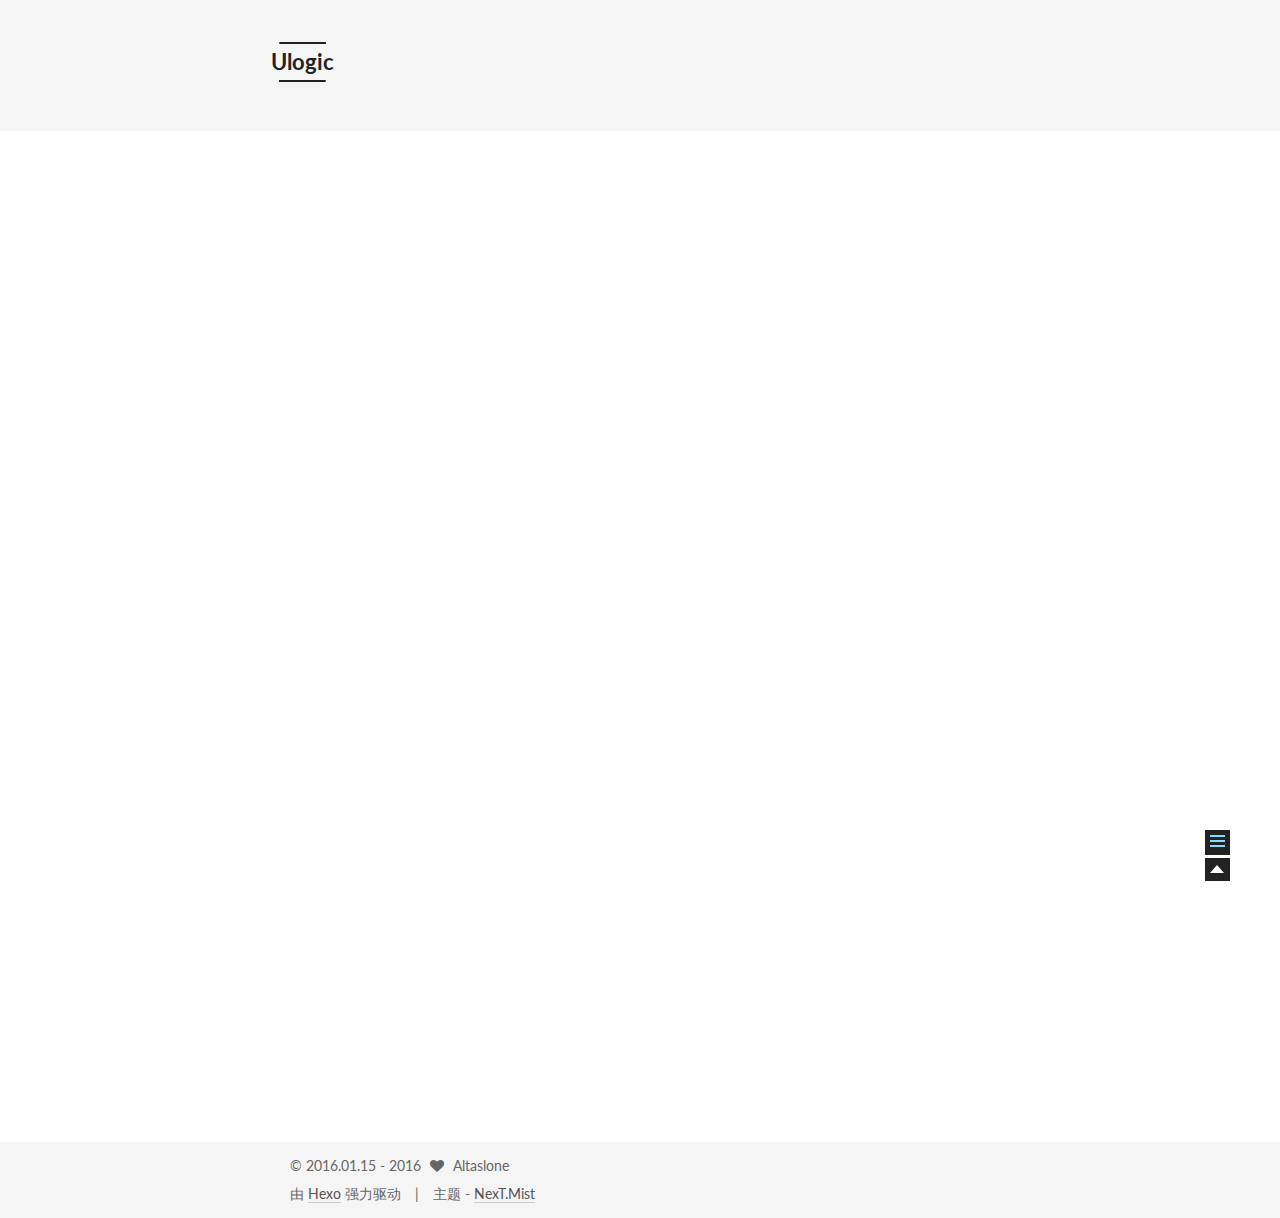
==== commit 50be499c: "Site updated: 2016-01-16 18:08:02" ====
--- a/2016/01/16/测试图片/index.html
+++ b/2016/01/16/测试图片/index.html
@@ -63,8 +63,8 @@
 <meta property="og:url" content="http://yoursite.com/2016/01/16/测试图片/index.html">
 <meta property="og:site_name" content="Ulogic">
 <meta property="og:description" content="测试图片 一只小猪">
-<meta property="og:image" content="http://yoursite.com/source/xiaozhu.png">
-<meta property="og:updated_time" content="2016-01-16T10:04:15.753Z">
+<meta property="og:image" content="http://yoursite.com/xiaozhu.png">
+<meta property="og:updated_time" content="2016-01-16T10:07:26.878Z">
 <meta name="twitter:card" content="summary">
 <meta name="twitter:title" content="测试图片">
 <meta name="twitter:description" content="测试图片 一只小猪">
@@ -261,7 +261,7 @@
 
       
         <pre><code>测试图片 一只小猪
-</code></pre><p><img src="/source/xiaozhu.png" alt="xiaozhu"></p>
+</code></pre><p><img src="/xiaozhu.png" alt="xiaozhu"></p>
 
       
     </div>
--- a/css/main.css
+++ b/css/main.css
@@ -1544,7 +1544,7 @@
   width: 4px;
   height: 4px;
   border-radius: 50%;
-  background: #8b7c17;
+  background: #1bd958;
 }
 .sidebar-nav {
   margin: 0 0 20px;
